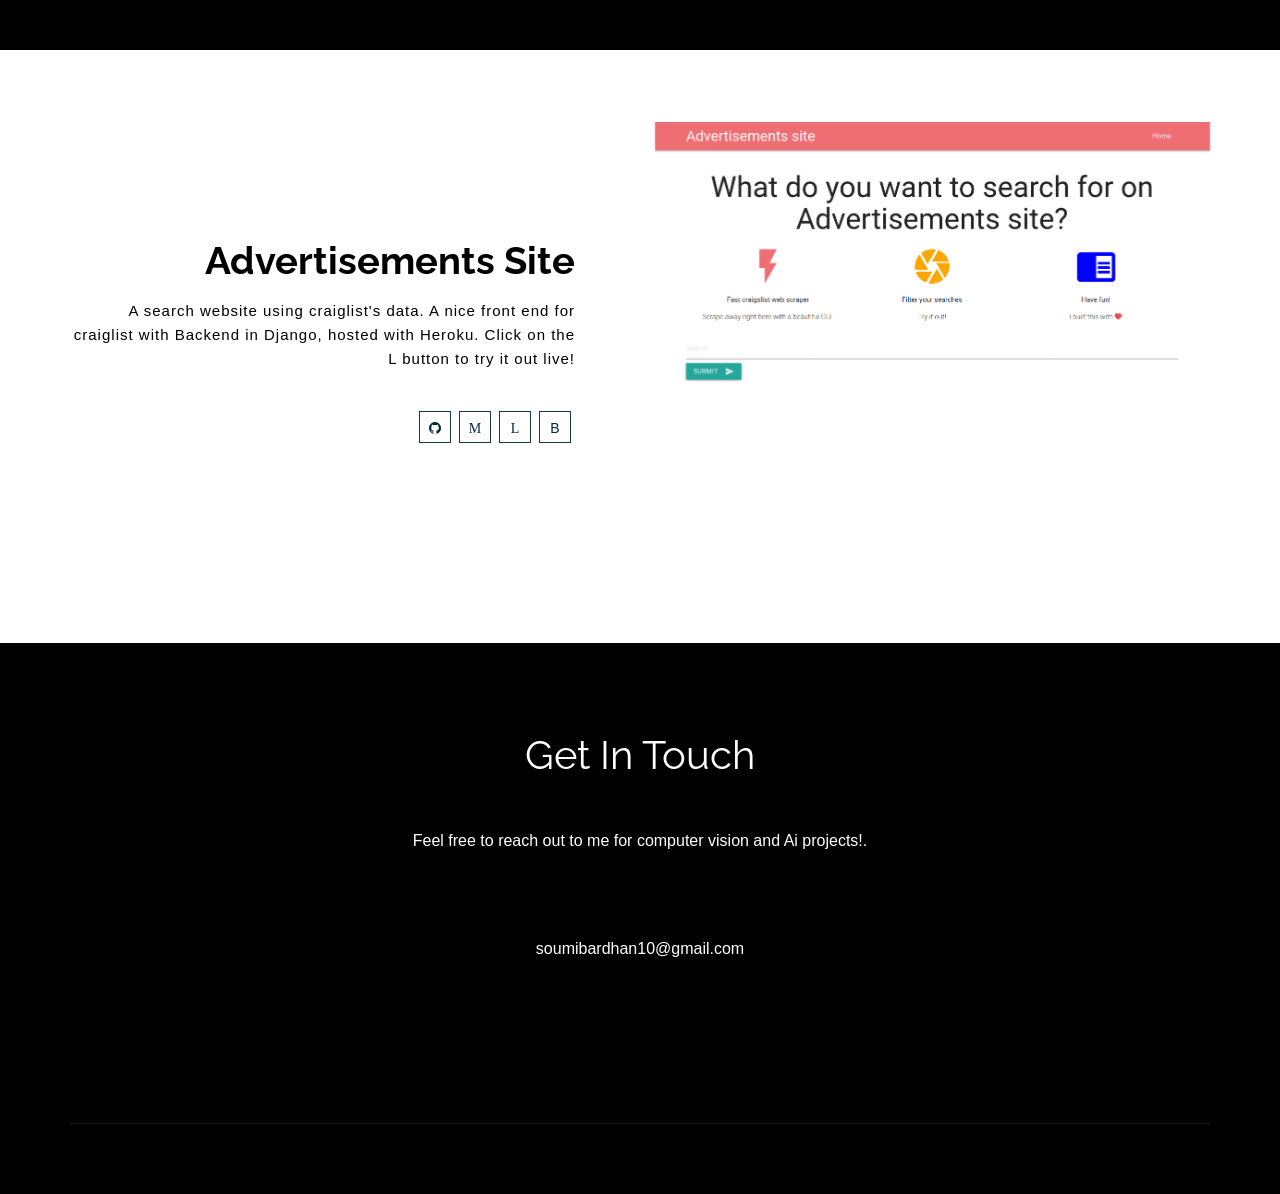
==== project-ad.html @ 1a9613c0 "updates" ====
<!doctype html>
<html>
<head>
<meta charset="utf-8">
<meta name="viewport" content="width=device-width, maximum-scale=1">
<title>Soumi Bardhan</title>
<link rel="icon" href="favicon.png" type="image/png">
<link href="css/bootstrap.min.css" rel="stylesheet" type="text/css">
<link rel="stylesheet" href="js/fancybox/jquery.fancybox.css" type="text/css" media="screen" />
<link href="css/style.css" rel="stylesheet" type="text/css"> 
<link href="css/font-awesome.css" rel="stylesheet" type="text/css"> 
<link href="css/animate.css" rel="stylesheet" type="text/css">
 
<!--[if lt IE 9]>
    <script src="js/respond-1.1.0.min.js"></script>
    <script src="js/html5shiv.js"></script>
    <script src="js/html5element.js"></script>
<![endif]-->
 
</head>
<body>

<!--Header_section-->
<header id="header_wrapper"> 
    <div class="header_box">
    <!--  <div class="logo"><a href="#"><img src="img/logo.png" alt="logo"></a></div>-->
	  <nav class="navbar navbar-inverse" role="navigation">
      <div class="navbar-header">
        <button type="button" id="nav-toggle" class="navbar-toggle" data-toggle="collapse" data-target="#main-nav"> <span class="sr-only">Toggle navigation</span> <span class="icon-bar"></span> <span class="icon-bar"></span> <span class="icon-bar"></span> </button>
        </div>
	    <div id="main-nav" class="collapse navbar-collapse navStyle">
			<ul class="nav navbar-nav" id="mainNav">
			  <li class="active"></li>
			</ul>
      </div>

      
	 </nav>
    </div> 
</header>
<!--Header_section--> 


<!--Hero_Section-->
<section id="hero_section" class="top_cont_outer">
  <div class="hero_wrapper">
    <div class="container">
      <div class="hero_section">
        <div class="row">
          <div class="col-md-6">
		   
            <div class="top_left_cont intro zoomIn wow animated"> 
              <h2><strong>Advertisements Site</strong></h2>
              <p>
                A search website using craiglist's data. A nice front end for craiglist with Backend in Django, hosted with Heroku.

                Click on the L button to try it out live! 
 </p>
                <div class="underline"></div>             
              <ul class="social_links">
				<li class="github animated bounceIn wow delay-04s animated" style="visibility: visible; animation-name: bounceIn;"><a href="https://github.com/Soumi7/codery"><i class="fa fa-github"></i></a></li> 
				<li class="medium animated bounceIn wow delay-04s animated" style="visibility: visible; animation-name: bounceIn;"><a href="https://soumibardhan10.medium.com/"><i class="fa fa-medium">M</i></a></li> 
                <li class="medium animated bounceIn wow delay-04s animated" style="visibility: visible; animation-name: bounceIn;"><a href="https://advertisementssite.herokuapp.com/"><i class="fa fa-medium">L</i></a></li> 
                <li class="medium animated bounceIn wow delay-04s animated" style="visibility: visible; animation-name: bounceIn;"><a href="index.html#Portfolio">B</a></li> 
			  </ul> 
			  </div>
          </div> 
		  <div class="col-md-6">
		   <img alt="" src="img/project-ad.png">
		  </div>
		  <br>
        </div>
      </div>
    </div>
  </div>
</section>
<!--Hero_Section--> 

<br>
      <br>
      <br>
      <br>
      <br>

<!--/Team-->
<!--Footer-->
<footer class="footer_wrapper" id="contact">

  <div class="container">
    <section class="page_section contact" id="contact">
      <div class="contact_section">
        <h2>Get In Touch</h2>

        

	<h6>Feel free to reach out to me for computer vision and Ai projects!.</h6>
        <br>
    <h6>soumibardhan10@gmail.com</h6>

         
      </div>
      
			  
          
          
        </div>
        <div class="col-lg-8 wow fadeInLeft delay-06s">
         	  <!--NOTE: Update your email Id in "contact_me.php" file in order to receive emails from your contact form-->
        
		
        </div>
      </div>
    </section>
  </div>
  <div class="container">
    <div class="footer_bottom"><span> <a href="https://webthemez.com/free-bootstrap-templates/" target="_blank"></a> </span> </div>
  </div>
</footer>

<script type="text/javascript" src="js/jquery-1.11.0.min.js"></script>
<script type="text/javascript" src="js/bootstrap.min.js"></script>
<script type="text/javascript" src="js/jquery-scrolltofixed.js"></script>
<script type="text/javascript" src="js/jquery.nav.js"></script> 
<script type="text/javascript" src="js/jquery.easing.1.3.js"></script>
<script type="text/javascript" src="js/jquery.isotope.js"></script>
<script src="js/fancybox/jquery.fancybox.pack.js" type="text/javascript"></script> 
<script type="text/javascript" src="js/wow.js"></script> 
 <script src="contact/jqBootstrapValidation.js"></script>
 <script src="contact/contact_me.js"></script>
<script type="text/javascript" src="js/custom.js"></script>

</body>
</html>
---- css/style.css ----
/*
Author: http://webthemez.com 
*/
@charset "utf-8";
@import url(http://fonts.googleapis.com/css?family=Raleway:800,700,400);
@import url(http://fonts.googleapis.com/css?family=Signika:400,600);

/* Reset
---------------------------------*/
ul {
    list-style: none;
}

.figure {
    margin: 0px;
}

img {
    max-width: 100%;
}

a, a:hover, a:active {
    outline: 0px !important;
	text-decoration:none;
}
.clear {
    clear: both;
    display: block;
    overflow: hidden;
    visibility: hidden;
    width: 0;
    height: 0;
}
.clearfix:before,
.clearfix:after {
    content: '\0020';
    display: block;
    overflow: hidden;
    visibility: hidden;
    width: 0;
    height: 0;
}

.clearfix:after {
    clear: both;
} 
/* Common style */
.grid figure {
	position: relative;
	float: left;
	overflow: hidden;
	margin: 10px 1%;
	min-width: 320px;
	max-width: 480px;
	max-height: 360px;
	width: 48%;
	background: #3085a3;
	text-align: center;
	cursor: pointer;
}

.grid figure img {
	position: relative;
	display: block;
	min-height: 100%;
	max-width: 100%;
	opacity: 0.8;
}

.grid figure figcaption {
	padding: 2em;
	color: #fff;
	text-transform: uppercase;
	font-size: 1.25em;
	-webkit-backface-visibility: hidden;
	backface-visibility: hidden;
}

.grid figure figcaption::before,
.grid figure figcaption::after {
	pointer-events: none;
}

.grid figure figcaption,
.grid figure figcaption > a {
	position: absolute;
	top: 0;
	left: 0;
	width: 100%;
	height: 100%;
}

/* Anchor will cover the whole item by default */
/* For some effects it will show as a button */
.grid figure figcaption > a {
	z-index: 1000;
	text-indent: 200%;
	white-space: nowrap;
	font-size: 0;
	opacity: 0;
}

.grid figure h2 {
	word-spacing: -0.15em;
	font-weight: 300;
}

.grid figure h2 span {
	font-weight: 800;
}

.grid figure h2,
.grid figure p {
	margin: 0;
}

.grid figure p {
	/* letter-spacing: 1px; */
	font-size: 68.5%;
}

/*---------------*/
/***** Oscar *****/
/*---------------*/

figure.effect-oscar {
	background: -webkit-linear-gradient(45deg, #22682a 0%, #9b4a1b 40%, #3a342a 100%);
	background: linear-gradient(45deg, #22682a 0%,#9b4a1b 40%,#3a342a 100%);
}

figure.effect-oscar img {
	opacity: 0.9;
	-webkit-transition: opacity 0.35s;
	transition: opacity 0.35s;
}

figure.effect-oscar figcaption {
	padding: 3em;
	background-color: rgba(0, 0, 0, 0.7);
	-webkit-transition: background-color 0.35s;
	transition: background-color 0.35s;
}

figure.effect-oscar figcaption::before {
	position: absolute;
	top: 30px;
	right: 30px;
	bottom: 30px;
	left: 30px;
	border: 1px solid #ffffff;
	content: '';
}

figure.effect-oscar h2 {
	margin: 12% 0 10px 0;
	-webkit-transition: -webkit-transform 0.35s;
	transition: transform 0.35s;
	-webkit-transform: translate3d(0,100%,0);
	transform: translate3d(0,100%,0);
	color:#A3A3A3;
}

figure.effect-oscar figcaption::before,
figure.effect-oscar p {
	opacity: 0;
	-webkit-transition: opacity 0.35s, -webkit-transform 0.35s;
	transition: opacity 0.35s, transform 0.35s;
	-webkit-transform: scale(0);
	transform: scale(0);
}

figure.effect-oscar:hover h2 {
	-webkit-transform: translate3d(0,0,0);
	transform: translate3d(0,0,0);
	color: #ffffff;
}

figure.effect-oscar:hover figcaption::before,
figure.effect-oscar:hover p {
	opacity: 1;
	-webkit-transform: scale(1);
	transform: scale(1);
	color: #ffffff;+++++++
}

figure.effect-oscar:hover figcaption {
	background-color: rgba(58, 52, 42, 0.53);
}

figure.effect-oscar:hover img {
	opacity: 0.4;
}
.page_section.contact h6 {
    color: #fff;
}
/* Styles
---------------------------------*/
body {
    background: #ffffff;
    font-family: 'Open Sans', sans-serif;
    font-size: 14px;
    font-weight: normal;
    /* color: #888888; */
    margin: 0;
}

h2 {
    font-size: 38px;
    color: #232323;
    font-family: 'Raleway', sans-serif;
    font-weight: normal;
    margin: 0px 0 25px 0;
    text-align: center;
    text-transform: capitalize;
}

h3 {
    font-family: 'Open Sans', sans-serif;
    font-weight: 600;
    color: #ffffff;
    font-size: 18px;
    margin: 0 0 5px 0;
}

h6 {
    font-size: 16px;
    color: #000;
    font-family: 'Open Sans', sans-serif;
    font-weight: 400;
    text-align: center;
    margin: 0 0 60px 0;
    line-height: 28px;
}

p {
    line-height: 24px;
    margin: 0;
    color: #000;
}

/* Header Styles
---------------------------------*/

#header_wrapper {
    background: rgb(0, 0, 0);
    padding: 5px 0px;
    /* border-bottom: 1px solid #383838; */
}

.header_box {
    position: relative;
}

.logo {
    float: left;
    margin-top: 8px;
	position: relative;
	z-index: 2;
}

.res-nav_click {
    display: none;
}
	

/* Nav Styles
---------------------------------*/
#main-nav {
    width: 100%;
    text-align: center;
    border-color: #616161;
}
.navbar-inverse {
    background-color: transparent;
    border-color: transparent;
}

.navbar {
    min-height: 40px;
    margin-bottom: 0px;
    text-align: center;
}

.navbar-inverse .navbar-nav > li > a {
    color: #7d7d7d;
}

.navStyle {
    float: right;
}

.navStyle ul {
    list-style: none;
    padding: 0px;
    float: initial;
    text-align: center;
    margin: 0 auto;
}

.navStyle ul li {
    display: inline-block;
    margin: 0 5px;
    float: initial;
}

.navStyle ul li:first-child {
	/*margin:0px;*/;
}

.navStyle ul li:last-child {
    margin: 0 0 0 23px;
}

.navStyle ul li a {
    display: block;
    font-size: 14px;
    color: #235360;
    text-decoration: none;
    text-transform: uppercase;
    font-weight: 400;
    transition: all 0.2s ease-in-out;
    -moz-transition: all 0.2s ease-in-out;
    -webkit-transition: all 0.2s ease-in-out;
}

.navStyle ul li a:hover {
    color: #03a9f4;
}

.navStyle > li > a:hover, .nav > li > a:focus {
    text-decoration: none;
    color: #ED5441;
    background-color: transparent;
}

.navbar-inverse .navbar-nav > li > a:hover, .navbar-inverse .navbar-nav > li > a:focus {
    color: #ffffff;
    background-color: transparent;
}

.navbar-inverse .navbar-nav > .active > a, .navbar-inverse .navbar-nav > .active > a:hover, .navbar-inverse .navbar-nav > .active > a:focus {
    color: #ffffff;
    background-color: transparent;
}

.navStyle > li.active > a,
.navStyle > li.active > a:hover {
    text-decoration: none;
    color: #ED5441;
    background-color: transparent;
}

.borderLeft {
    border-left: 1px solid #DADADA;
}

.borderTop {
    margin-top: 30px;
    border-top: 1px solid #DADADA;
}

.mrgTop {
    margin-top: 30px;
}
.form-control{padding: 12px 15px;border-color: #5a5a5a;border-radius: 0;color: #dedede;background: #000;height: auto;}
.btn-primary {
    color: #000000;
    background-color: #ffffff;
    border-color: #ffffff;
    padding: 10px 34px;
    border-radius: 0;
}
.btn-primary:hover{
    background-color: rgba(255, 255, 255, 0.8);
    border-color: rgba(255, 255, 255, 0.85);
    color: #232323;
}
/* Top_content
---------------------------------*/
.hero_section img{
	width:100%;
}
.top_cont_outer {
    position: relative;
    /* height: 750px; */
    background: url('../img/home2.jpg') no-repeat;
    background-size: cover;
    background: #fff;
}
.top_cont_outer:before{/* content:''; */position:absolute;top:0;width:100%;z-index:5;/* background: rgba(25, 25, 25, 0.7); */height:100%;bottom:0;}
.hero_section {
    position: relative;
    padding-top: 72px;
    z-index: 5;
}

.white_pad {
    position: relative;
    right: 0px;
    bottom: 0px;
}

.white_pad img {
    position: absolute;
    right: 0px;
    bottom: 0px;
}

.top_left_cont {
    padding: 100px 50px 100px 0;
}

.top_left_cont h3 {
    font-size: 16px;
    color: #f56eab;
    margin: 0 0 20px 0;
    text-align: left;
    font-weight: 700;
}

.top_left_cont h2 {
    font-size: 38px;
    color: #020202;
    margin: 0 0 0px 0;
    font-family: 'Raleway', sans-serif;
    text-align: right;
    line-height: 77px;
    text-transform: initial;
}

.top_left_cont h2 strong {
    font-weight: 700;
    color: #000000;
}

.top_left_cont p {color: #000;margin: 0 0 40px 0;line-height: 24px;font-size: 15px;text-align: right;letter-spacing: 1px;font-weight: normal;}

a.read_more, a.read_more2 {
    font-family: 'Raleway', sans-serif;
    display: block;
    font-size: 16px;
    width: 178px;
    height: 46px;
    line-height: 46px;
    border-radius: 3px;
    text-align: center;
    text-transform: uppercase;
    font-weight: 600;
    transition: all 0.2s ease-in-out;
    -moz-transition: all 0.2s ease-in-out;
    -webkit-transition: all 0.2s ease-in-out;
    background: transparent;
    color: #FEB11E;
    border: 1px solid #FEB11E;
    margin:0 auto;
}
a.read_more{
	 color: #3C3C3C;
	 border: 1px solid #3C3C3C;
}
a.read_more2:hover, a.read_more:hover {
    background: #fff;
    color: #0593F9;
    border: 1px solid #fff;
}
a.read_more:hover {
    background: #fff;
    color: #ED5441;
    border: 1px solid #ED5441;
}

	

.timeline{
	padding:110px 0;
}
.timeline h2{ 
}




/* Services
---------------------------------*/

#service {
    padding: 80px 0px;
    background: #fcfcfc;
    border: 1px dashed #cfcfcf;
}
#service h2{
  /* color: #fff; */
}
.service_wrapper {
    padding: 40px 0 0px;
}

.service_section {
}

.service_block {
    text-align: center;
    padding-left: 15px;
    padding-right: 15px; 
	position: relative;
}

.service_icon {
    width: 90px;
    height: 85px;
    margin: 0px auto 25px;
    border-bottom: 1px dashed #000000;
}

 

.service_icon span {
    background: transparent;
    display: block;
    height: 100%;
    width: 100%;
    border-radius: 50%;
}

.service_icon i {
  color: #000000;
  font-size: 40px;
  margin-top: 0;
  position: relative;
  top: 20px;
  z-index: 20;
  display: block;
  text-align: center;
}

.service_block h3 {
    font-family: 'Raleway', sans-serif;
    font-weight: 600;
    font-size: 24px;
    color: #000;
    margin: 35px 0 15px;
}
#service h6{/* color:#fff; */}
.service_block p {
    font-size: 14px;
    color: #585858;
    margin: 0 0 35px 0;
}
	


/* Latest Work
---------------------------------*/


#work_outer {
    background: #f9f9f9;
    padding: 70px 0px;
    position: relative;
}

.work_pic {
    position: absolute;
    right: 0;
    top: 25%;
    width: 50%;
}

.inner_section {
    padding: 0px;
}

.service-list {
    padding: 0 0 0 0;
    font-size: 14px;
    margin-bottom: 40px;
}

.service-list-col1 {
    float: left;
    width: 60px;
    text-align: center;
}

.service-list-col1 i {
    display:;
    color: #888;
    font-size: 19px;
    font-style: normal;
    line-height: 20px;
}

.service-list-col2 {
    overflow: hidden;
}

.page_section.alabaster {
    background: #fafafa;
}

.work_bottom {
    padding: 20px 0 0 0px;
}

.work_bottom span {
    font-size: 18px;
    color: #333333;
    display: block;
    margin: 0 0 20px 0;
}

a.contact_btn {
    background: #fff;
    text-transform: uppercase;
    display: block;
    width: 176px;
    height: 49px;
    text-align: center;
    line-height: 49px;
    font-size: 16px;
    color: #ED5441;
    border-radius: 3px;
    font-family: 'Raleway', sans-serif;
    font-weight: 600;
    border: 2px solid #ED5441;
    transition: all 0.2s ease-in-out;
    -moz-transition: all 0.2s ease-in-out;
    -webkit-transition: all 0.2s ease-in-out;
}

a.contact_btn:hover {
    background: #ED5441;
    color: #fff;
}

.input-text {
    background: transparent;
}


/* Portfolio
---------------------------------*/


#Portfolio {
    padding: 40px 0 80px;
    background: #ffffff;
}

.Portfolio-nav {
    padding: 0;
    margin: 0 0 45px 0;
    list-style: none;
    text-align: center;
}

.Portfolio-nav li {
    margin: 0 10px;
    display: inline;
}

.Portfolio-nav li a {
    display: inline-block;
    padding: 10px 22px;
    font-size: 12px;
    line-height: 20px;
    color: #222222;
    border-radius: 4px;
    text-transform: uppercase;
    background: #f7f7f7;
    margin-bottom: 5px;
    transition: all 0.3s ease-in-out;
    -moz-transition: all 0.3s ease-in-out;
    -webkit-transition: all 0.3s ease-in-out;
}

.Portfolio-nav li a:hover {
    background: #ED5441;
    color: #fff;
    text-decoration: none;
}

.portfolioContainer {
    margin: 0 auto;
    padding-left: 15px;
    width: auto !important;
}

.Portfolio-box {
    text-align: center;
    width: 350px;
    overflow: hidden;
    float: left;
    padding: 12px 0px;
}

.Portfolio-box img {
    transition: all 0.3s ease-in-out;
    -moz-transition: all 0.3s ease-in-out;
    -webkit-transition: all 0.3s ease-in-out;
}

.Portfolio-box img:hover {
    opacity: 0.6;
}

.Portfolio-nav li a.current {
    background: #ED5441;
    color: #fff;
    text-decoration: none;
}

img {
    max-width: 100%;
}

/* no transition on .isotope container */

.isotope .isotope-item {
  /* change duration value to whatever you like */
    -webkit-transition-duration: 0.6s;
    -moz-transition-duration: 0.6s;
    transition-duration: 0.6s;
}

.isotope .isotope-item {
    -webkit-transition-property: -webkit-transform, opacity;
    -moz-transition-property: -moz-transform, opacity;
    transition-property: transform, opacity;
}

.page_section.paddind {
    padding-bottom: 60px;
}


/* Happy Clients
---------------------------------*/



#clients {
    padding: 60px 0px;
    background: #8ac249;
}

.client_area {
    width: 960px;
    margin: 0px auto;
}

.client_section {
    padding: 35px 0 0 0;
}

.client_section.btm {
    padding: 20px 0 0 0;
}

.client_profile {
    float: left;
    text-align: center;
}

.client_profile.flt {
    float: right;
}

.client_profile_pic {
    border-radius: 50%;
    border: 2px solid #f5f5f5;
    margin: 0 0 15px 0;
    width: 220px;
    height: 220px;
}

.client_profile_pic img {
    border-radius: 50%;
    border: 3px solid #f5f5f5;
}

.client_profile h3 {
    font-size: 18px;
    color: #49b5e7;
    margin: 0 0 0 0;
}

.client_profile span {
    display: block;
    font-size: 16px;
    color: #888888;
}

/* Clients
---------------------------------*/


.client_logos {
    background: #81b742;
    padding: 60px 0;
    margin-top: 60px;
}

.client_logos ul {
    padding: 0;
    margin: 0;
    list-style: none;
    text-align: center;
}

.client_logos ul li {
    display: inline;
    margin: 0 25px;
}

.client_logos ul a {
    display: inline-block;
    margin: 0 20px;
}

.page_section.team {
    padding: 40px 0 80px;
}

.page_section.team h6 {
    margin-bottom: 40px;
}

/* About Us
--------------------------- */
 
.aboutUs-container {
background-repeat: no-repeat;
background-position: right;
background-size: auto 100%;
background-position-y: 70px;
}
#about-us .read-more{
	border: 1px solid #ED5441;
	color: #1a1a1a;
}

#about-us .read-more:hover{
	background-color: #e74c3c;
	border: 1px solid #e74c3c;
	color: #fff;
}
.about-us-post-container{
	background-repeat: no-repeat;
	background-position: right;
	background-size: auto 100%;
}
.about-us{
	margin-top: 30px;
	margin-bottom: 0;
}
.about-us h3{
	font-size:28px;
	color: #000;
}
.points{ 
	margin-bottom: 10px;
	font-size:14px;
	padding-left:0px;
}
.about-us p{
	line-height: 1.625em;
	padding: 15px 0;
}
.about-us .about-us-list{
	list-style: none;
	margin-bottom: 20px;
	padding-left:0px;
}

.about-us .points{
	position: relative;
	list-style-type: none;
	padding: 5px 0 5px 30px;
	color: #000;
}

.about-us .points:before{
	content: "\f058";
	position: absolute;
	font-family: FontAwesome;
	font-size: 1.125em;
	color: #000000;
	left: 0px;
	top: 6px;
}

.about-us-link a:first-child{
	margin-left: 0;
}


/* Team
---------------------------------*/
.team_section {
    max-width: 993px;
    margin: 0 auto;
}

.team_area {
    width: 30.66%;
    margin-right: 3.82979%; 
    overflow: hidden;
    text-align: center;
    float: left;
}

.team_area span {
    margin-bottom: 24px;
    display: block;
}

.team_area:nth-of-type(3n+0) {
    margin: 0;
}

.team_box {
    width: auto;
    height: auto;
    position: relative;
    border-radius: 50%;
    margin: 0px 3px 25px 3px;
}
/*
.team_box_shadow {
    transition: all 0.3s ease-in-out;
    -moz-transition: all 0.3s ease-in-out;
    -webkit-transition: all 0.3s ease-in-out;
    position: absolute;
    width: 100%;
    height: 26%;
    z-index: 10;
    bottom: 0px;
} */

.team_box_shadow a {
    display: block;
    width: 100%;
    height: 100%; 
}

.team_box:hover .team_box_shadow {
    box-shadow: inset  0px 0px 0px 148px rgba(17,17,17,0.80);
}

.team_box:hover ul {
    display: block;
    opacity: 1;
}

.team_box img {
    display: block;
    border-radius: 0%;
    width: 90%;
    margin: 0 auto;
}

.team_box ul {
    display: block;
    padding: 0;
    margin: 0;
    list-style: none;
    position: absolute;
    left: 0;
    top: 88%;
    width: 100%;
    text-align: center;
    margin-top: -14px;
    z-index: 15;
    transition: all 0.6s ease-in-out;
    -moz-transition: all 0.6s ease-in-out;
    -webkit-transition: all 0.6s ease-in-out;
}

.team_box ul li {
    display: inline-block;
    margin: 0 11px;
	width: 34px; 
border-radius: 50%;
background: #fff;
padding: 10px 0 4px;
margin-bottom: 5px;
}

.team_box ul li a { 
    display: inline-block;
    font-size: 18px;
    color: #232323;
    transition: all 0.3s ease-in-out;
    -moz-transition: all 0.3s ease-in-out;
    -webkit-transition: all 0.3s ease-in-out;
}

.team_box ul li a:hover, .team_box ul li a:focus {
    text-decoration: none;
}

.team_box ul li a.fa-twitter:hover {
    color: #55acee;
}

.team_box ul li a.fa-facebook:hover {
    color: #3b5998;
}

.team_box ul li a.fa-pinterest:hover {
    color: #cb2026;
}

.team_box ul li a.fa-google-plus:hover {
    color: #dd4b39;
}
 .img-circle {
border-radius: 50%;
}
.centered {
text-align: center;
}
#team .fa {
width: 30px;
height: 30px;
margin: 0 3px;
border-radius: 100%;
font-size: 15px;
line-height: 30px;
outline: 0;
color: #CE1139;
background-color: #fff;
-webkit-transition: all .3s;
-moz-transition: all .3s;
transition: all .3s;
border: 1px solid #CE1139;
}
#aboutUs {
    padding: 110px 0;
}

/* Contact
---------------------------------*/
.page_section.contact {
    padding: 90px 0 100px;
    color: #fff;
}
 
.contact_section {
    margin: 0 0 60px 0;
}

.contact_section h2 {
    font-size: 40px;
    color: #ffffff;
    margin: 0 0 50px 0;
}

.contact_block {
    text-align: center;
}

.contact_block_icon {
    border-radius: 50%;
    height: 85px;
    width: 85px;
    margin: 0px auto 20px;
}

.contact_block_icon.icon2 {
    border-color: #ED5441;
}

.contact_block_icon.icon3 {
    border-color: #49b5e7;
}

.contact_block_icon span {
    background: none repeat scroll 0 0 #f56eab;
    border: 5px solid #fff;
    border-radius: 50%;
    display: block;
    height: 100%;
    width: 100%;
}

.contact_block_icon.icon2 {
    border-color: #ED5441;
}

.contact_block_icon.icon2 span {
    background: #ED5441;
}

.contact_block_icon.icon3 {
    border-color: #49b5e7;
}

.contact_block_icon.icon3 span {
    background: #49b5e7;
}

.contact_block_icon i {
    color: #fff;
    font-size: 36px;
    margin-top: 0;
    position: relative;
    top: 26px;
    z-index: 20;
}

.contact_block span {
    display: block;
    font-size: 16px;
    color: #ffffff;
    line-height: 20px;
}

.contact_block span a {
    display: block;
    font-size: 16px;
    color: #ffffff;
    line-height: 20px;
}

.contact_info {
    font-size: 15px;
    margin: 0 0 0 20px;
    padding-left: 0;
}

.contact_info  h3 {
    font-size: 24px;
    font-weight: 600;
    margin: 0 0 30px;
    color: #fff;
}

.contact_info p {
    line-height: 28px;
    display: block;
    font-size: 14px;
    color: #7b7b7b;
    margin: 0 0 30px;
}

.social_links {
    padding:0;
    margin: 0;
    display: block;
    overflow: hidden;
    list-style: none;
    text-align: right;
    margin: 0 auto;
}
.footer_wrapper .social_links{
    text-align: left;
    padding-left: 17px;
    margin-bottom: 25px;
}
.social_links li {
    display: inline-block;
    margin-right: 4px;
    /* border: 1px solid #285d6b; */
    padding: 0px;
}

.social_links li a {
    display: block;
    width: 32px;
    height: 32px;
    text-align: center;
    line-height: 32px;
    font-size: 14px;
    color: #00283a;
    border: 1px solid #163840;
}

.contact .social_links li a {
    display: block;
    text-align: center;
    color: #ffffff;
    border: 1px solid #ffffff;
}
.social_links li a:hover, .social_links li a:focus {
    text-decoration: none;
    background: #000000;
}

.twitter a:hover {
    color: #ffffff;
}

.facebook a:hover {
    color: #ffffff;
}

.pinterest a:hover {
    color: #ffffff;
}

.gplus a:hover {
    color: #ffffff;
}
 

.form {
    margin: 0 66px 0 30px;
}

.input-text {
    padding: 15px 16px;
    border: 1px solid #ccc;
    width: 100%;
    height: 50px;
    display: block;
    border-radius: 4px;
    font-size: 15px;
    color: #aaa;
    margin: 0 0 15px 0;
    transition: all 0.3s ease-in-out;
    -moz-transition: all 0.3s ease-in-out;
    -webkit-transition: all 0.3s ease-in-out;
}

.input-text:focus {
    border: 1px solid #fff;
    outline: 0;
    -webkit-box-shadow: inset 0 1px 1px rgba(0, 0, 0, 0.075), 0 0 8px rgba(124, 197, 118, 0.3);
    -moz-box-shadow: inset 0 1px 1px rgba(0, 0, 0, 0.075), 0 0 8px rgba(124, 197, 118, 0.3);
    box-shadow: inset 0 1px 1px rgba(0, 0, 0, 0.075), 0 0 8px rgba(124, 197, 118, 0.3);
}

.input-text.text-area {
    height: 230px;
    resize: none;
    overflow: auto;
    
}

.input-btn {
    width: 175px;
    height: 50px;
    letter-spacing: 0px;
    background: #0285FF;
    border-radius: 3px;
    color: #ffffff;
    font-size: 16px;
    text-transform: uppercase;
    font-weight: 600;
    border: 0px;
    transition: all 0.3s ease-in-out;
    -moz-transition: all 0.3s ease-in-out;
    -webkit-transition: all 0.3s ease-in-out;
}

.input-btn:hover {
    background: #fff;
    color: #222;
}

/* Footer
---------------------------------*/

.footer_wrapper {
    background: #000000;
}

.footer_bottom {
    border-top: 1px solid #171717;
    padding: 25px 0;
}

.footer_bottom span {
    display: block;
    font-size: 14px;
    color: #efefef;
    text-align: center;
}

.footer_bottom span a {
    display: inline-block;
    color: #b5b5b5;
    font-size: 14px;
    transition: all 0.3s ease-in-out;
    -moz-transition: all 0.3s ease-in-out;
    -webkit-transition: all 0.3s ease-in-out;
}

.footer_bottom span a:hover {
    color: #fff;
}

/* Animation Timers
---------------------------------*/
.delay-02s {
    animation-delay: 0.2s;
    -webkit-animation-delay: 0.2s;
}

.delay-03s {
    animation-delay: 0.3s;
    -webkit-animation-delay: 0.3s;
}

.delay-04s {
    animation-delay: 0.4s;
    -webkit-animation-delay: 0.4s;
}

.delay-05s {
    animation-delay: 0.5s;
    -webkit-animation-delay: 0.5s;
}

.delay-06s {
    animation-delay: 0.6s;
    -webkit-animation-delay: 0.6s;
}

.delay-07s {
    animation-delay: 0.7s;
    -webkit-animation-delay: 0.7s;
}

.delay-08s {
    animation-delay: 0.8s;
    -webkit-animation-delay: 0.8s;
}

.delay-09s {
    animation-delay: 0.9s;
    -webkit-animation-delay: 0.9s;
}

.delay-1s {
    animation-delay: 1s;
    -webkit-animation-delay: 1s;
}

.delay-12s {
    animation-delay: 1.2s;
    -webkit-animation-delay: 1.2s;
}


/*new_profolio*/



	
/* Portfolio */	
	
.container.portfolio_title {
    padding-bottom: 0px;
}

#portfolio {
    padding: 60px 0 40px;
}



/* Portfolio Filters */	

#filters {
    margin-top: 10px;
    margin-bottom: 40px;
    text-align: center;
    display: block;
    float: none;
    z-index: 2;
    position: relative;
}

#filters ul li {
    display: inline-block;
    margin: 0 5px;
}

#filters ul li a {
    display: block;
}

#filters ul li a h5 {
    background: none repeat scroll 0 0 #f7f7f7;
    border-radius: 0;
    display: inline-block;
    font-size: 12px;
    line-height: 20px;
    margin-bottom: 5px;
    padding: 10px 22px;
    text-transform: uppercase;
    transition: all 0.3s ease-in-out 0s;
    background: transparent;
    border: #2b2b2b solid 1px;
    color: #2b2b2b;
}

#filters ul li a:hover h5, #filters ul li a.active h5 {
    background: #000000;
    color: #ffffff;
    text-decoration: none;
    border: #000000 solid 1px;
}

.section-title h2 {
    color: #000000;
    font-family: 'Raleway', sans-serif;
    font-size: 34px;
    letter-spacing: -1px;
    margin: 0 0 15px;
    text-align: center;
}

.section-title span {
    display: block;
    color: #888888;
    font-family: 'Open Sans',sans-serif;
    font-size: 16px;
    font-weight: 400;
    margin: 0 0 60px;
    text-align: center;
}



/* Portfolio Items */	

#portfolio_wrapper {
    position: relative;
    padding: 0;
    width: 100%;
    margin: 0 auto;
    display: block;
}

#portfolio_wrapper .one-four {
    margin: 0!important;
    line-height: 0;
    width: 25%;
    padding: 0;
    position: relative;
}

.portfolio-item {
    padding: 0;
    position: relative;
    overflow: hidden;
}

.portfolio-item .portfolio_img {
    overflow: hidden;
    display: block;
    position: relative;
}

.portfolio-item .portfolio_img img {
    width: 100%;
    height: auto;
}

.portfolio-item:hover .item_overlay {
    opacity: 1;
    transition: all 0.4s ease 0s;
    -moz-transition: all 0.4s ease 0s;
    -webkit-transition: all 0.4s ease 0s;
    -ms-transition: all 0.4s ease 0s;
    -o-transition: all 0.4s ease 0s;
}

.item_overlay {
    width: 100%;
    height: 100%;
    position: absolute;
    top: 0;
    left: 0;
    opacity: 0;
    transition: all 0.3s ease 0s;
    -moz-transition: all 0.3s ease 0s;
    -webkit-transition: all 0.3s ease 0s;
    -o-transition: all 0.3s ease 0s;
    cursor: pointer;
}

.open-project-link {
    width: 100%;
    height: 100%;
    position: absolute;
    z-index: 100;
}

.item_overlay:hover {
    background:rgba(89, 89, 89, 0.7);
}

.item_info {
    position: absolute;
    height: 100px;
    width: 100%;
    top: 50%;
    margin-top: -50px;
    text-align: center;
}

.project_name {
    color: #fff;
    text-transform: uppercase;
    margin-top: 25px;
    
    opacity: 0;
    font-size: 18px;
    transition: all 0.2s ease 0s;
    -moz-transition: all 0.2s ease 0s;
    -webkit-transition: all 0.2s ease 0s;
    -ms-transition: all 0.2s ease 0s;
    -o-transition: all 0.2s ease 0s;
    position: relative;
    z-index: 10;
}

.portfolio-item:hover .project_name {
    opacity: 1;
    -webkit-transition: opacity .1s .2s;
    -moz-transition: opacity .1s .2s;
    -ms-transition: opacity .1s .2s;
    -o-transition: opacity .1s .2s;
    transition: opacity .1s .2s;
}

.project_catg {
    font-size: 14px;
    color: #fff;
    opacity: 0;
    margin-top: 0px;
    transition: all 0.2s ease 0s;
    -moz-transition: all 0.2s ease 0s;
    -webkit-transition: all 0.2s ease 0s;
    -ms-transition: all 0.2s ease 0s;
    -o-transition: all 0.2s ease 0s;
}

.portfolio-item:hover .project_catg {
    opacity: 0.8;
    -webkit-transition: opacity .1s .2s;
    -moz-transition: opacity .1s .2s;
    -ms-transition: opacity .1s .2s;
    -o-transition: opacity .1s .2s;
    transition: opacity .1s .2s;
}

.zoom-icon {
    left: 50%;
    margin-left: -20px;
    position: inherit;
    width: 40px;
    height: 40px;
    margin-top: 40px;
    opacity: 0;
    background: url(images/zoom.png);
    background-size: 40px 40px;
    transition: all 0.3s ease 0.1s;
    -moz-transition: all 0.3s ease 0.2s;
    -webkit-transition: all 0.3s ease 0.2s;
    -ms-transition: all 0.3s ease 0.2s;
    -o-transition: all 0.3s ease 0.2s;
}

.portfolio-item:hover .zoom-icon {
    opacity: 1;
    margin-top: 0px;
    -webkit-transition: opacity .3s .2s, margin-top .3s .2s;
    -moz-transition: opacity .3s .2s, margin-top .3s .2s;
    -ms-transition: opacity .3s .2s, margin-top .3s .2s;
    -o-transition: opacity .3s .2s, margin-top .3s .2s;
    transition: opacity .3s .2s, margin-top .3s .2s;
}
	
	
	
	
/* Portfolio Isotope Transitions */	

.isotope, .isotope .isotope-item {
    -webkit-transition-duration: 0.8s;
    -moz-transition-duration: 0.8s;
    -ms-transition-duration: 0.8s;
    -o-transition-duration: 0.8s;
    transition-duration: 0.8s;
}

.isotope {
    -webkit-transition-property: height, width;
    -moz-transition-property: height, width;
    -ms-transition-property: height, width;
    -o-transition-property: height, width;
    transition-property: height, width;
}

.isotope .isotope-item {
    -webkit-transition-property: -webkit-transform, opacity;
    -moz-transition-property: -moz-transform, opacity;
    -ms-transition-property: -ms-transform, opacity;
    -o-transition-property: -o-transform, opacity;
    transition-property: transform, opacity;
}

.isotope.no-transition, .isotope.no-transition .isotope-item, .isotope .isotope-item.no-transition {
    -webkit-transition-duration: 0s;
    -moz-transition-duration: 0s;
    -ms-transition-duration: 0s;
    -o-transition-duration: 0s;
    transition-duration: 0s;
}

.tooltip{ 
  position:relative;
  float:right;
}
.tooltip > .tooltip-inner {background-color: #000000;padding:5px 15px;color: rgb(255, 255, 255);font-weight:bold;font-size:13px;}
.popOver + .tooltip > .tooltip-arrow {border-left: 5px solid transparent;border-right: 5px solid transparent;border-top: 5px solid #000000;}
 
.progress{
  border-radius:0;
  overflow:visible;
  height: 10px;
  margin-bottom: 32px;
  background-color: #e8e8e8;
}
.progress-bar{
   background: rgb(125, 125, 125);
   -webkit-transition: width 1.5s ease-in-out;
   transition: width 1.5s ease-in-out;
}
.skills{
	padding:80px 0;
}
.skills p{
	margin-bottom:20px;
}
/* Portfolio Expander */	



#project_container {
    display: none;
    background-color: #FFF;
}

#project-page-button-fullscreen {
    height: auto;
    z-index: 100;
    position: absolute;
    right: 30px;
    top: 30px;
}

#project-page-button-fullscreen li {
    display: inline-block;
    font-size: 30px;
}

#project-page-button-fullscreen li a {
    background: url(images/close.png) no-repeat #fff;
    background-size: 50px 50px;
    width: 50px;
    height: 50px;
    display: block;
    border-radius: 50px;
    opacity: 0.5;
}

#project-page-button-fullscreen li a:hover {
    opacity: 1;
}

#project-page-button {
    text-align: center;
    margin-bottom: 20px;
    height: auto;
    position: relative;
    z-index: 100;
}

#project-page-button li {
    display: inline-block;
    margin: 60px 10px 0px 10px;
    font-size: 30px;
}

#project_data {
    margin-bottom: 0px;
}

.project-section-title {
    text-align: center;
    margin-bottom: 40px;
}

.project-section-title h1 {
    margin-bottom: 5px!important;
    letter-spacing: 1px;
    font-family: 'Raleway', sans-serif;
}

.project-page {
    background-color: #FFF;
    width: 100%;
    height: auto;
    left: 0;
    padding-bottom: 40px;
}

	
/* Portfolio*/	
	
	
.project-image-slider .bx-wrapper .bx-next {
    background: url("images/project_slider_right.png") no-repeat;
    background-size: 35px 65px;
    opacity: 0.3;
    right: -90px;
}

.project-image-slider .bx-wrapper .bx-prev {
    background: url("images/project_slider_left.png") no-repeat;
    background-size: 35px 65px;
    opacity: 0.3;
    left: -90px;
}

.project-image-slider .bx-wrapper .bx-next:hover, .project-image-slider .bx-wrapper .bx-prev:hover {
    opacity: 1;
    background-position: 0;
}

.project-image-slider .bx-wrapper .bx-controls-direction a {
    height: 65px;
    margin-top: -33px;
    outline: 0 none;
    position: absolute;
    text-indent: -9999px;
    top: 50%;
    width: 35px;
    z-index: 100;
}
	
/* Portfolio Normal Expander */		
	
.project-description {
    margin-top: 40px;
    margin-bottom: 20px;
    width: 100%;
    height: auto;
}

.small-border {
    height: 2px;
    width: 50px;
    background-color: #ddd;
    margin-bottom: 15px;
}

.visit-project {
    width: 100%;
    text-align: center;
    border-top: 1px solid #ddd;
    margin-top: 20px;
    padding: 55px 0 20px 0;
}

.project-description h5 {
    color: #222222;
    text-transform: uppercase;
    margin-bottom: 5px;
}
	
	
	
/* Portfolio FullScreen Expander */			
	
#cycle-loader {
    height: 32px;
    left: 50%;
    margin: -8px 0 0 -8px;
    position: absolute;
    top: 50%;
    width: 32px;
    z-index: 999;
}

#arrow_left {
    top: 50%;
    height: 60px;
    position: absolute;
    left: 30px;
    width: 32px;
    z-index: 1000;
    margin-top: -30px;
}

#arrow_right {
    top: 50%;
    height: 60px;
    position: absolute;
    right: 30px;
    width: 32px;
    z-index: 1000;
    margin-top: -30px;
}

#arrow_left:hover, #arrow_right:hover {
    margin-top: -28px;
}

#arrow_left:active, #arrow_right:active {
    margin-top: -28px;
}

div.mc-image {
    -webkit-transition: opacity 1s ease-in-out;
    -moz-transition: opacity 1s ease-in-out;
    -o-transition: opacity 1s ease-in-out;
    transition: opacity 1s ease-in-out;
    -webkit-background-size: cover;
    -moz-background-size: cover;
    -o-background-size: cover;
    background-size: cover;
    background-position: center center;
    background-repeat: no-repeat;
    height: 100%;
    overflow: hidden;
    width: 100%;
}

.in-slide-content div.info-slide {
    background: #FFF url(images/info.png) no-repeat left bottom;
    background-size: 46px 46px;
    position: absolute;
    top: 30px;
    left: 30px;
    width: 46px;
    height: 46px;
    margin: 0;
    display: block;
    text-indent: 10px;
    -moz-border-radius: 23px;
    -webkit-border-radius: 23px;
    border-radius: 23px;
    cursor: pointer;
    z-index: 1000;
    -ms-filter: "progid: DXImageTransform.Microsoft.Alpha(Opacity=50)";
    filter: alpha(opacity=0.5);
    opacity: 0.5;
    -webkit-transition: all 0.3s;
    -moz-transition: all 0.3s;
    -o-transition: all 0.3s;
    -ms-transition: all 0.3s;
    transition: all 0.3s;
}

.in-slide-content div.info-slide:hover {
    width: 200px;
    background: #FFF;
    position: absolute;
    bottom: 40px;
    padding: 10px 20px;
    text-indent: 0px;
    moz-border-radius: 0px;
    -webkit-border-radius: 0px;
    border-radius: 0px;
    z-index: 1000;
    -ms-filter: "progid: DXImageTransform.Microsoft.Alpha(Opacity=100)";
    filter: alpha(opacity=1);
    opacity: 1;
}

.in-slide-content h2, .in-slide-content p {
    padding: 0;
    margin: 0;
    font-size: 12px;
    line-height: 24px;
}

.in-slide-content h2 {
    font-size: 14px;
    color: #444;
    text-shadow: none;
    font-weight: normal;
    text-transform: uppercase;
    z-index: 1001;
    position: relative;
    white-space: nowrap;
}

.info-slide p {
    color: #aaa;
    font-size: 13px;
    text-shadow: none;
    z-index: 1001;
    position: relative;
    margin: 0;
    font-weight: normal;
    white-space: nowrap;
}

.in-slide-content div.info-slide h2 {
    display: none;
    padding: 10px 10px 0 10px;
}

.in-slide-content div.info-slide p {
    display: none;
    padding: 0px 10px 10px 10px;
}

.in-slide-content div.info-slide:hover h2, .in-slide-content div.info-slide:hover p {
    display: inherit;
    padding: 0;
}


.message-item {
margin-bottom: 25px;
margin-left: 40px;
position: relative;
}
.message-item .message-inner {/* background: #000000; */border: 1px solid #797979;border-radius: 3px;padding: 10px;position: relative;}
.message-item .message-inner:before {border-right: 10px solid rgb(0, 0, 0);border-style: solid;border-width: 10px;color: rgba(0,0,0,0);content: "";display: block;height: 0;position: absolute;left: -21px;top: 6px;width: 0;}
.message-item .message-inner:after {border-right: 10px solid #ffffff;border-style: solid;border-width: 10px;color: rgba(0,0,0,0);content: "";display: block;height: 0;position: absolute;left: -20px;top: 6px;width: 0;}
.message-item:before {background: #8a8a8a;border-radius: 2px;bottom: -30px;/* box-shadow: 0 0 3px rgba(0,0,0,0.2); */content: "";height: 100%;left: -30px;position: absolute;width: 1px;}
.message-item:after {background: #000000;border: 2px solid #000000;border-radius: 50%;box-shadow: 0 0 5px rgba(0,0,0,0.1);content: "";height: 15px;left: -36px;position: absolute;top: 10px;width: 15px;}
.clearfix:before, .clearfix:after {
content: " ";
display: table;
}
.message-item .message-head {border-bottom: 1px solid #656565;margin-bottom: 8px;padding-bottom: 8px;color: #fff;}
.message-item .message-head .avatar {
margin-right: 20px;
}
.message-item .message-head .user-detail {
overflow: hidden;
}
.message-item .message-head .user-detail h5 {font-size: 16px;font-weight: bold;margin: 0;color: #000;}
.message-item .message-head .post-meta {
float: left;
padding: 0 15px 0 0;
}
.message-item .message-head .post-meta >div {
color: #333;
font-weight: bold;
text-align: right;
}
.post-meta > div {
color: #777;
font-size: 12px;
line-height: 22px;
}
.message-item .message-head .post-meta >div {color: #a5a5a5;font-weight: bold;text-align: right;}
.post-meta > div {
color: #777;
font-size: 12px;
line-height: 22px;
}
img {
 /* min-height: 40px; */
 /* max-height: 40px; */
}
.message-item:last-child:before {
    width: 0;
}

.card {
    padding-top: 20px;
    margin: 10px 0 20px 0;
    background-color: rgba(214, 224, 226, 0.2);
    border-top-width: 0;
    border-bottom-width: 2px;
    -webkit-border-radius: 3px;
    -moz-border-radius: 3px;
    border-radius: 3px;
    -webkit-box-shadow: none;
    -moz-box-shadow: none;
    box-shadow: none;
    -webkit-box-sizing: border-box;
    -moz-box-sizing: border-box;
    box-sizing: border-box;
}

.card .card-heading {
    padding: 0 20px;
    margin: 0;
}

.card .card-heading.simple {
    font-size: 20px;
    font-weight: 300;
    color: #777;
    border-bottom: 1px solid #e5e5e5;
}

.card .card-heading.image img {
    display: inline-block;
    width: 46px;
    height: 46px;
    margin-right: 15px;
    vertical-align: top;
    border: 0;
    -webkit-border-radius: 50%;
    -moz-border-radius: 50%;
    border-radius: 50%;
}

.card .card-heading.image .card-heading-header {
    display: inline-block;
    vertical-align: top;
}

.card .card-heading.image .card-heading-header h3 {
    margin: 0;
    font-size: 14px;
    line-height: 16px;
    color: #262626;
}

.card .card-heading.image .card-heading-header span {
    font-size: 12px;
    color: #999999;
}

.card .card-body {
    padding: 0 20px;
    margin-top: 20px;
}

.card .card-media {
    padding: 0 20px;
    margin: 0 -14px;
}

.card .card-media img {
    max-width: 100%;
    max-height: 100%;
}

.card .card-actions {
    min-height: 30px;
    padding: 0 20px 20px 20px;
    margin: 20px 0 0 0;
}

.card .card-comments {
    padding: 20px;
    margin: 0;
    background-color: #f8f8f8;
}

.card .card-comments .comments-collapse-toggle {
    padding: 0;
    margin: 0 20px 12px 20px;
}

.card .card-comments .comments-collapse-toggle a,
.card .card-comments .comments-collapse-toggle span {
    padding-right: 5px;
    overflow: hidden;
    font-size: 12px;
    color: #999;
    text-overflow: ellipsis;
    white-space: nowrap;
}

.card-comments .media-heading {
    font-size: 13px;
    font-weight: bold;
}

.card.people {
    position: relative;
    display: inline-block;
    width: 170px;
    height: 300px;
    padding-top: 0;
    margin-left: 20px;
    overflow: hidden;
    vertical-align: top;
}

.card.people:first-child {
    margin-left: 0;
}

.card.people .card-top {
    position: absolute;
    top: 0;
    left: 0;
    display: inline-block;
    width: 170px;
    height: 150px;
    background-color: #ffffff;
}

.card.people .card-top.green {
    background-color: #53a93f;
}

.card.people .card-top.blue {
    background-color: #427fed;
}

.card.people .card-info {
    position: absolute;
    top: 150px;
    display: inline-block;
    width: 100%;
    height: 101px;
    overflow: hidden;
    background: #ffffff;
    -webkit-box-sizing: border-box;
    -moz-box-sizing: border-box;
    box-sizing: border-box;
}

.card.people .card-info .title {
    display: block;
    margin: 8px 14px 0 14px;
    overflow: hidden;
    font-size: 16px;
    font-weight: bold;
    line-height: 18px;
    color: #404040;
}

.card.people .card-info .desc {
    display: block;
    margin: 8px 14px 0 14px;
    overflow: hidden;
    font-size: 12px;
    line-height: 16px;
    color: #737373;
    text-overflow: ellipsis;
}

.card.people .card-bottom {
    position: absolute;
    bottom: 0;
    left: 0;
    display: inline-block;
    width: 100%;
    padding: 10px 20px;
    line-height: 29px;
    text-align: center;
    -webkit-box-sizing: border-box;
    -moz-box-sizing: border-box;
    box-sizing: border-box;
}

.card.hovercard {
    position: relative;
    padding: 0;
    overflow: hidden;
    text-align: center;
    background-color: #03A9F4;
    margin: 0;
    display: none;
}

.card.hovercard .cardheader {
    /* background: url("http://lorempixel.com/850/280/nature/4/"); */
    background-size: cover;
    height: 210px;
    background: #0797d8;
}

.card.hovercard .avatar {
    position: relative;
    /* top: -80px; */
    /* width: 150px; */
    /* height: 150px; */
    /* max-width: 150px; */
    /* max-height: 150px; */
    /* right: 0px; */
    /* left: 0px; */
    /* margin: 0 auto; */
    /* overflow: hidden; */
    /* border-radius: 50%; */
    /* border: 5px solid rgba(255,255,255,0.5); */
    background: red;
    width: 50%;
}

.card.hovercard .avatar img {
    width: 165px;
    height: auto;
    max-width: 165px;
    margin-left: -11px;
}

.card.hovercard .info {
    padding: 0 8px 22px;
    top: -50px;
    position: relative;
}

.card.hovercard .info .title {
    margin-bottom: 10px;
    font-size: 26px;
    line-height: 1;
    color: #ffffff;
    vertical-align: middle;
}
.card.hovercard .info .title a{ 
    color: #ffffff;
}
.card.hovercard .info .desc {
    overflow: hidden;
    font-size: 14px;
    line-height: 22px;
    color: rgba(255, 255, 255, 0.77);
    text-overflow: ellipsis;
}
.card.hovercard .info .desc b{
	color: #00608b;
}
.card.hovercard .bottom {
    padding: 0 20px;
    margin-bottom: 70px;
}

.form-control::-webkit-input-placeholder { /* Chrome/Opera/Safari */
  color:#fff;
}
.form-control::-moz-placeholder { /* Firefox 19+ */
  color:#fff;
}
.form-control:-ms-input-placeholder { /* IE 10+ */
  color:#fff;
}
.form-control:-moz-placeholder { /* Firefox 18- */
  color:#fff;
}


/*
   Media Queries
--------------------------- */
@media (min-width: 768px) and (max-width: 1200px) {

.aboutUs-container {
background-repeat: no-repeat;
background-position: right;
background-size: auto 59%;
background-position-y: 150px;
}
}
@media (max-width: 800px){
	.nav > li > a{
		padding-left:0px;
		padding-right:0px;
	}
}
@media (max-width: 768px) {
.navStyle {
float: right;
width: auto; 
text-align: center;
} 
.aboutUs-container{
	background-image:none;
}
p{
font-size:14px;
}
.top_cont_outer {/* height: 420px; */}
.hero_section {
position: relative;
padding-top: 10px;
}
.top_left_cont {
padding: 38px 0;
}
.top_left_cont h2 {font-size: 25px;/* color: #FFF; */line-height: 39px;margin: 0 0 9px 0;}
.inner_section {
padding: 20px 0 20px;
}
#aboutUs img{
margin-bottom:20px;
}
#aboutUs h3{
font-size:26px;
line-height:22px;
}
.service_block h3 { 
font-size: 16px;
}
service_block p {
font-size: 14px; 
margin: 0px;
margin-bottom: 20px;
}
#filters ul{
padding-left:0px;
}
.form {
margin: 0 18px;
}
.page_section.team{
padding: 40px 0;
}
, #clients {
padding: 40px 0;
}
.client_logos ul li {
display: inline;
margin: 0 25px;
padding: 11px 0;
display: inline-block;
}
.social_links li {}
.contact_section{
margin:0;
}
h2, .contact_section h2 {
font-size: 30px;
}
.page_section.contact {
padding: 60px 0 50px;
} 
.navbar-inverse .navbar-toggle .icon-bar{background: #ffffff;}
.navbar-inverse .navbar-toggle {
border-color: transparent;
}
.navbar-inverse .navbar-toggle:hover, .navbar-inverse .navbar-toggle:focus{
background:none;
outline: none;
}
.navStyle ul li {
display: block;
}
.navStyle {
float: right;
width: 100%;
text-align:center;
}
.navbar {border: 0px solid #fff;min-height: 40px;margin-bottom: 0px;float: right;width: 100%;}
.navStyle ul li {
display: block;
margin: 0px;
}
.navStyle ul li:last-child {
margin: 0px;
}
.navbar-inverse .navbar-nav > li > a {/* color: #222; */font-size:12px;padding: 10px 11px;}
} 
@media (max-width: 480px){ 
.navStyle {
float: left;
width: 100%; 
text-align: left;
}
.navbar {
border: 0px solid #fff;
min-height: 40px;
margin-bottom: 0px;
float: initial;
width: 100%;
}
.team_area {
width: 99%;
}
.read_more2{
display:none;
}
}
.rt-box {/* float: left; *//* width: 88%; */text-align: left;margin-left: 10px;margin-bottom: 25px;text-align: center;}
img.img.img-circle.lt-box {/* float: left; */width: 64px;height: auto;}
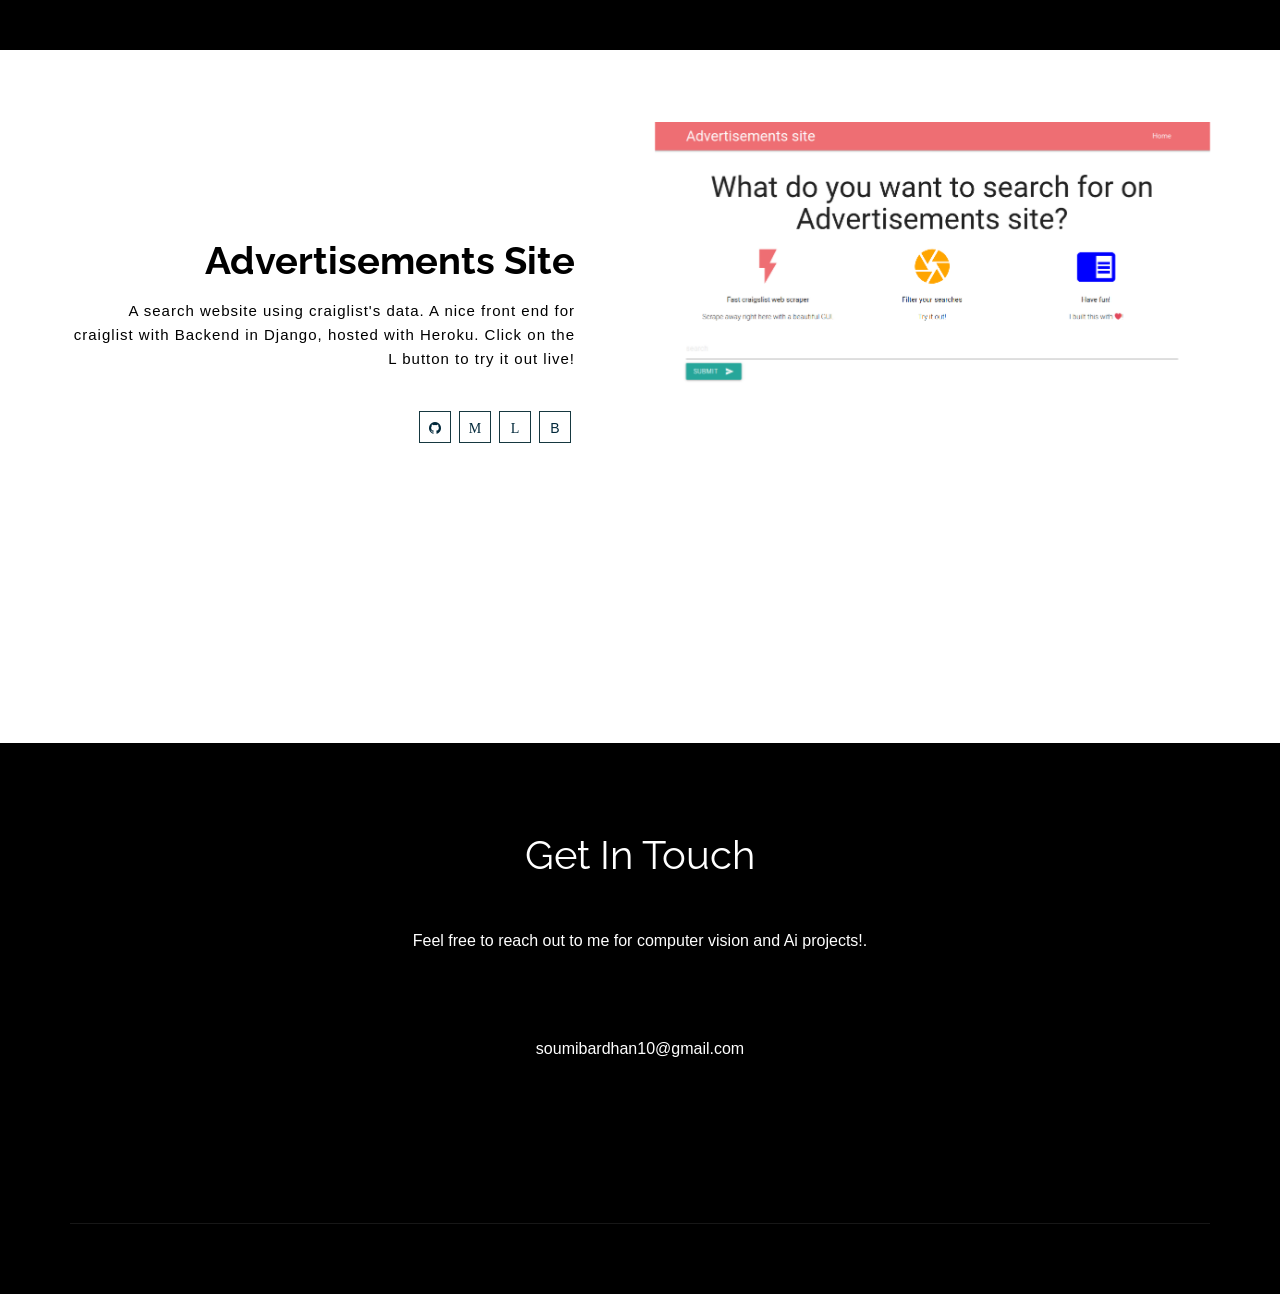
==== commit 311f54cf: "final changes" ====
--- a/project-ad.html
+++ b/project-ad.html
@@ -82,6 +82,12 @@
       <br>
       <br>
 
+      <br>
+      <br>
+      <br>
+      <br>
+      <br>
+
 <!--/Team-->
 <!--Footer-->
 <footer class="footer_wrapper" id="contact">
